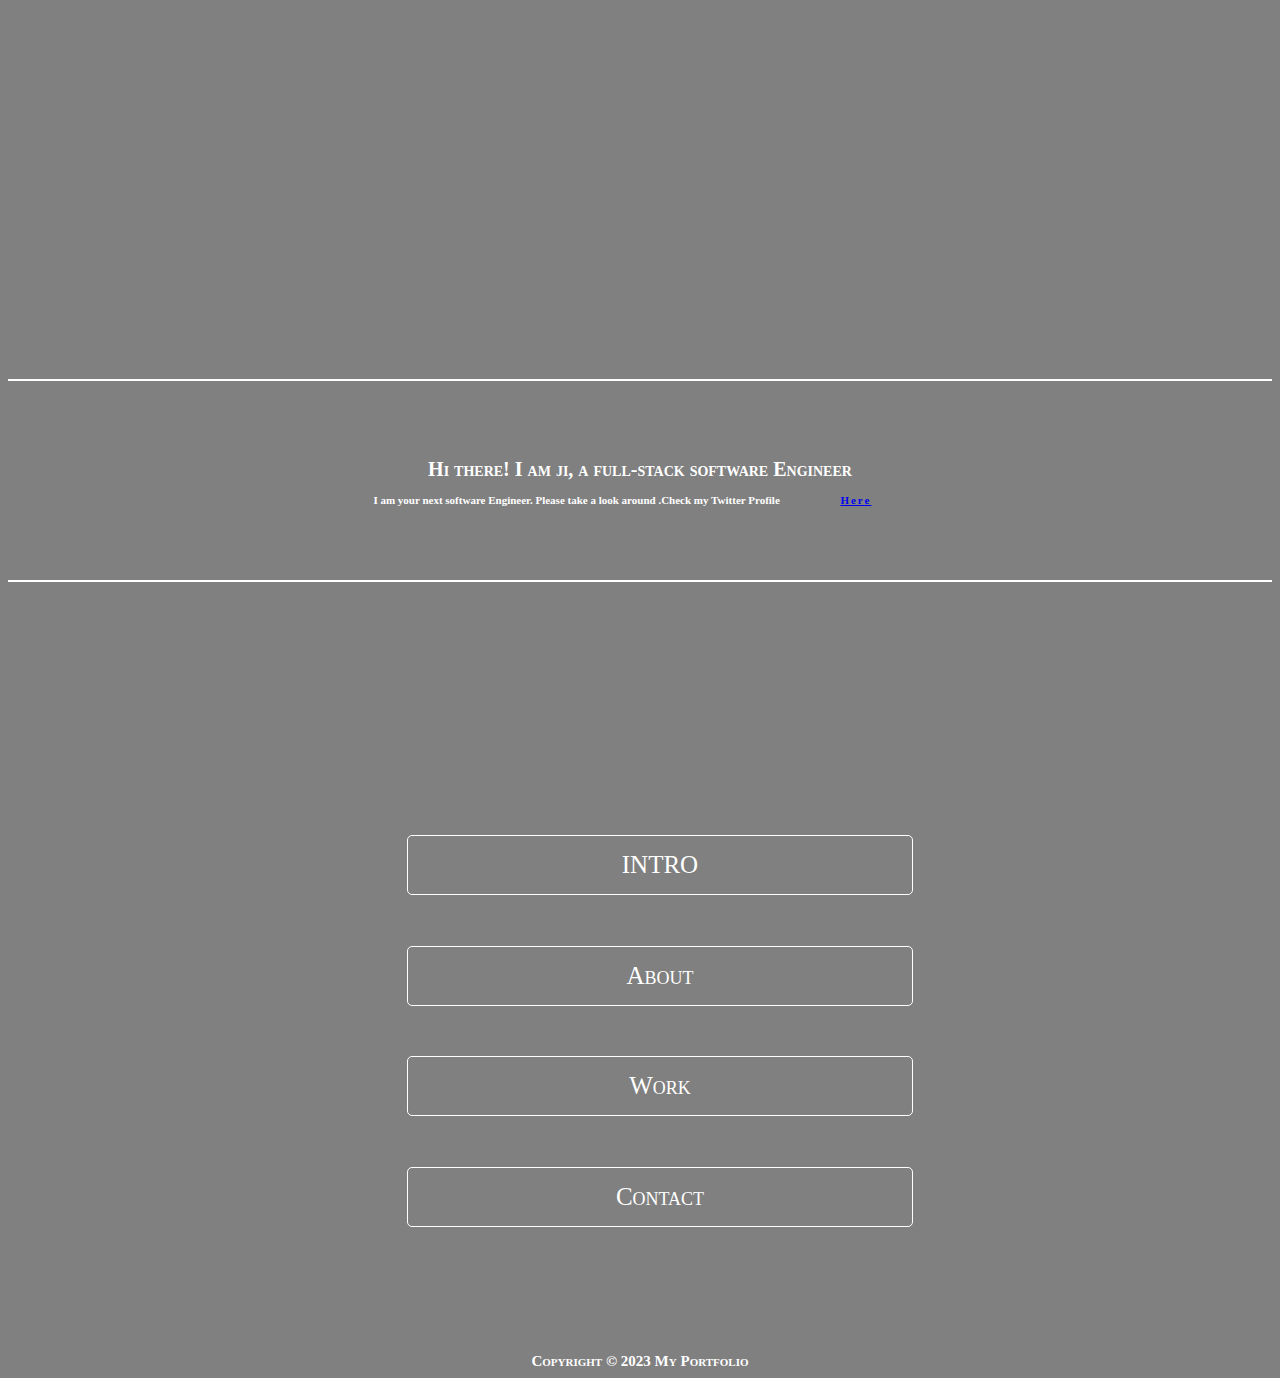
==== index.html @ 43e72987 ""My Portfolio Template"" ====
<!DOCTYPE html>
<html lang="en">
<head>
  <meta charset="UTF-8">
  <meta http-equiv="X-UA-Compatible" content="IE=Edge">
  <meta name="viewport" content="width=device-width, initial-scale=1">

  <title>Ji's Portfolio</title>
  <link rel="stylesheet" href="style.css">
  </head>
  <body>
<header>
  <h1>Hi there! I am ji, a full-stack software Engineer</h1>
 	<p>I am your next software Engineer. Please take a look around .Check my Twitter Profile <a href="https://twitter.com/GreatTashia?s=09" class="linkSpecial">here</a>
 	</p>
</header>
 <section>
   <ul>
     <li><a href="intro.html">INTRO</a></li>
     <li><a href="about.html">About</a></li>
     <li><a href="work.html">Work</a></li>
     <li><a href="contact.html">Contact</a></li>
   </ul>
 </section>
  

<footer>Copyright &copy; 2023 My Portfolio</footer>

  <script src="main.js"></script>
  
</body>
</html>
---- style.css ----
html{
  font-size: 62.5%
}
body{
  text-align: center;
  background:gray;
  color:white;
}
header{
  margin-top: 30%;
  margin-bottom:20%;
  border-bottom: 2px solid white;
  border-top:2px solid white;
  padding:5%;
}
header > h1{
  font-variant: small-caps;
}
header > p{
  font-size:1.1rem;
  font-weight: bold;
}
header + section > ul{
  list-style-type: none;
  width: 40%;
  text-align: center;
  margin:10% auto;
}
header + section ul li{
  margin:5% 0 10% 0;
  border: 1px solid white;
  padding:15px;
  border-radius: 5px;
}
header + section > ul li:lastChild{
  margin-bottom: none;
}
header + section > ul a{
  text-decoration: none;
  color:white;
  font-variant:small-caps;
  font-size:2.5rem;
  font-weight: 150;
}
.linkSpecial{
  text-decoration: underline;
  margin:0 0 0 2%;
  border:1px solid transparent;
  padding:0 3%;
  text-transform: capitalize;
  font-weight: 600;
  letter-spacing: 0.2rem;
}
.message{
  font-variant: small-caps;
  font-size:1rem;
  font-weight:bolder;
  
}
.intro{
  text-align: left;
}
.shiftSmall{
  margin-left: 4%;
}
.welcomeMessage{
  font-size: 5rem;
  font-weight: 700;
  font-variant: small-caps;
  border-bottom: 2px solid white;
}
.displayImage{
  height: 150px;
  width:150px;
  border-radius: 7px;

}
.emptyText{
    background:url(/Images/pic01.jpg); 
    height:50px;
    border-radius:6px;
        margin:5% 0 0 0;


}
.introMessage{
  font-size: 1.1rem;
  line-height: 170%;
}
footer{
  text-align: center;
  font-variant: small-caps;
  font-weight:bold;
  font-size:150%;
}
form input,textarea,label{
  display:block;
  margin-left: 5%;
}
form input,textarea{
  width:90%;
    border-radius:7px;
  margin-bottom:7%;
}
.container{
  text-align: left;
  background: rgba(0, 0, 0, 0.7);
  color:white;
  height:600px;
  border-radius:7px;
  
}

textarea + ul{
  list-style-type: none;
}
label{
  text-transform: uppercase;
  font-size: 140%;
  font-weight: 400;
  margin-bottom:3%;
}
textarea,input{
  background: white;
  border:1p solid black;
}
input{
  height:30px;
  font-weight: bolder;

}
.fullLength{
  background: black;
  color:white;
  height:40px;
  border:2px solid white;
      text-transform: uppercase;

}
.noBorder{
  border:none;
}
.bottom{
  font-size: 130%;
  font-weight: 600;
  font-variant: small-caps;
  border-radius: 6px;
  padding:10px;
  border:none;
  margin-top:50%;
  text-align: center;
  width:100%;
}
footer a{
  text-decoration:none;
}
.topToo{
  margin: 2% 5% 0 0;
}
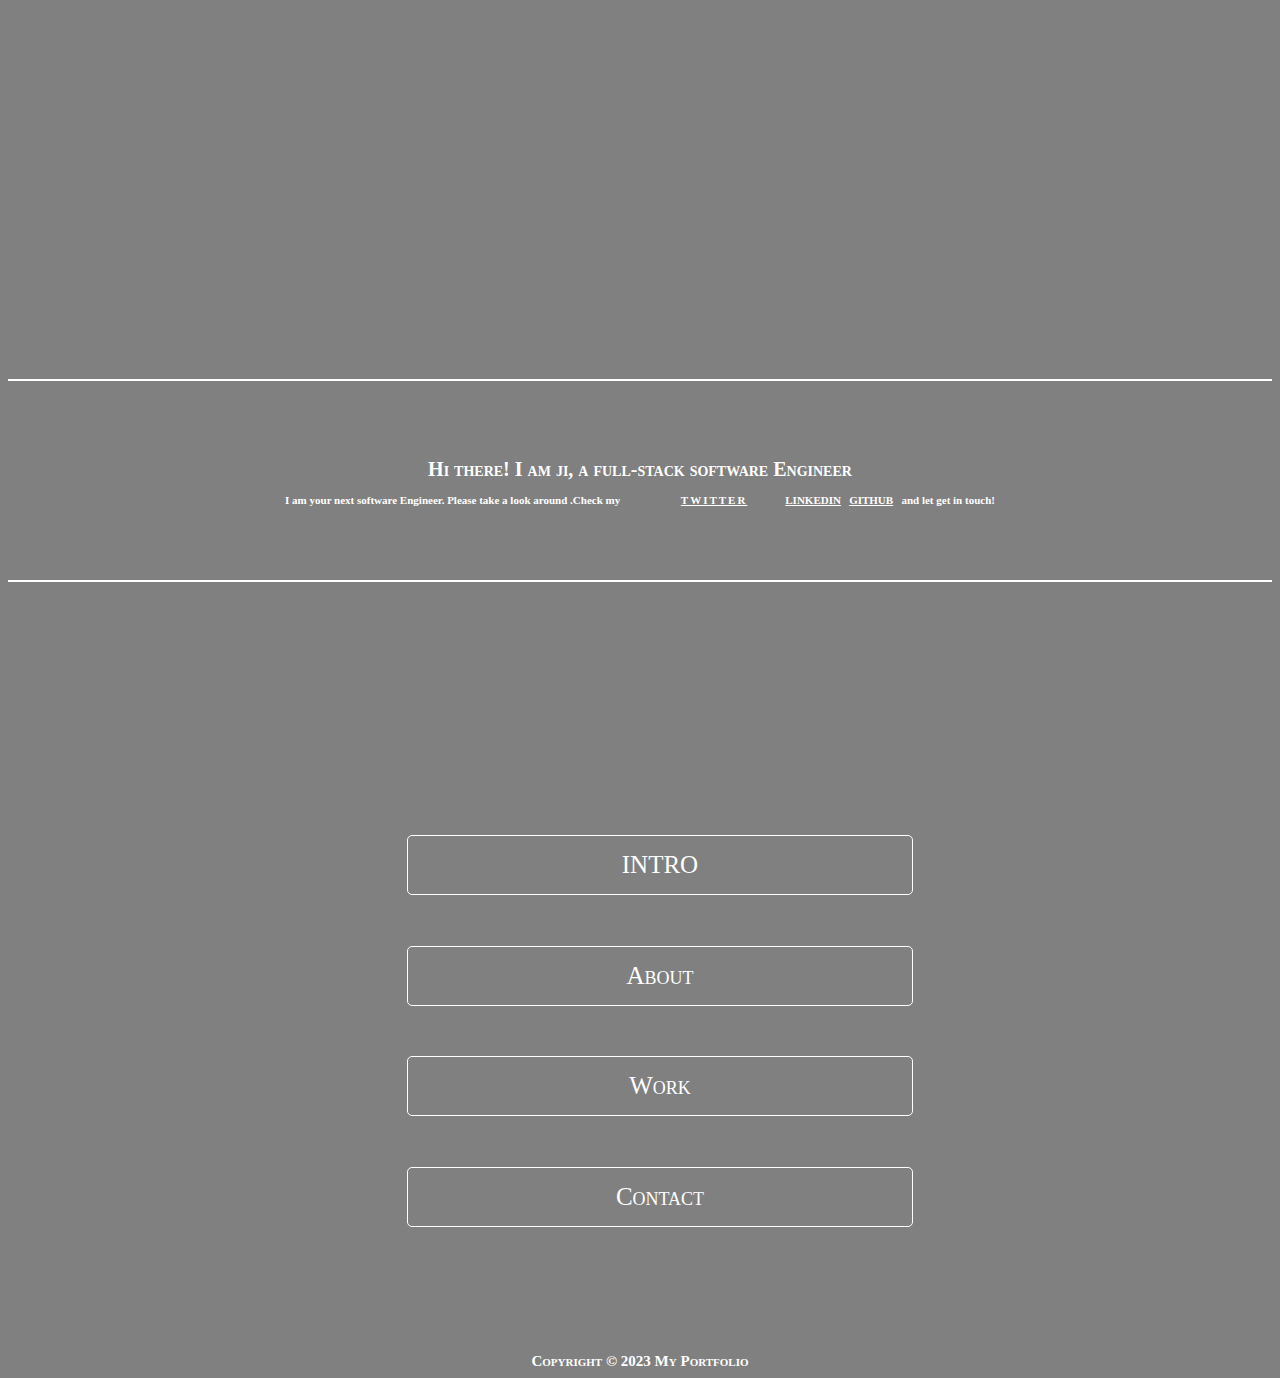
==== commit 5b622533: "Adjusted" ====
--- a/index.html
+++ b/index.html
@@ -4,14 +4,17 @@
   <meta charset="UTF-8">
   <meta http-equiv="X-UA-Compatible" content="IE=Edge">
   <meta name="viewport" content="width=device-width, initial-scale=1">
-
+  <meta name="Author" content="Ajibola Abullah">
+  <meta name="keywords" content="Portfolio">
   <title>Ji's Portfolio</title>
   <link rel="stylesheet" href="style.css">
   </head>
   <body>
 <header>
   <h1>Hi there! I am ji, a full-stack software Engineer</h1>
- 	<p>I am your next software Engineer. Please take a look around .Check my Twitter Profile <a href="https://twitter.com/GreatTashia?s=09" class="linkSpecial">here</a>
+ 	<p>I am your next software Engineer. Please take a look around .Check my <a href="https://twitter.com/GreatTashia?s=09" class="linkSpecial reDesign" target="_blank">Twitter</a>
+ 	<a href="#" target="_blank" class="reDesign">LinkedIn</a> &nbsp; <a href="#" target="_blank" class="reDesign">GitHub</a> &nbsp;
+ 	and let get in touch!
  	</p>
 </header>
  <section>
@@ -23,8 +26,7 @@
    </ul>
  </section>
   
-
-<footer>Copyright &copy; 2023 My Portfolio</footer>
+  <footer>Copyright &copy; 2023 My Portfolio</footer>
 
   <script src="main.js"></script>
   
--- a/style.css
+++ b/style.css
@@ -1,3 +1,4 @@
+
 html{
   font-size: 62.5%
 }
@@ -70,9 +71,12 @@
   border-bottom: 2px solid white;
 }
 .displayImage{
-  height: 150px;
-  width:150px;
+  height: 350px;
+  width:300px;
   border-radius: 7px;
+  display:block;
+  margin:0 auto;
+  border-left:20px solid lightpink;
 
 }
 .emptyText{
@@ -106,7 +110,7 @@
   text-align: left;
   background: rgba(0, 0, 0, 0.7);
   color:white;
-  height:600px;
+  height:610px;
   border-radius:7px;
   
 }
@@ -157,3 +161,11 @@
 .topToo{
   margin: 2% 5% 0 0;
 }
+
+.reDesign{
+  font-variant:small-caps;
+  text-decoration: underline;
+  text-transform: uppercase;
+  color:white;
+  font-weight: 900;
+}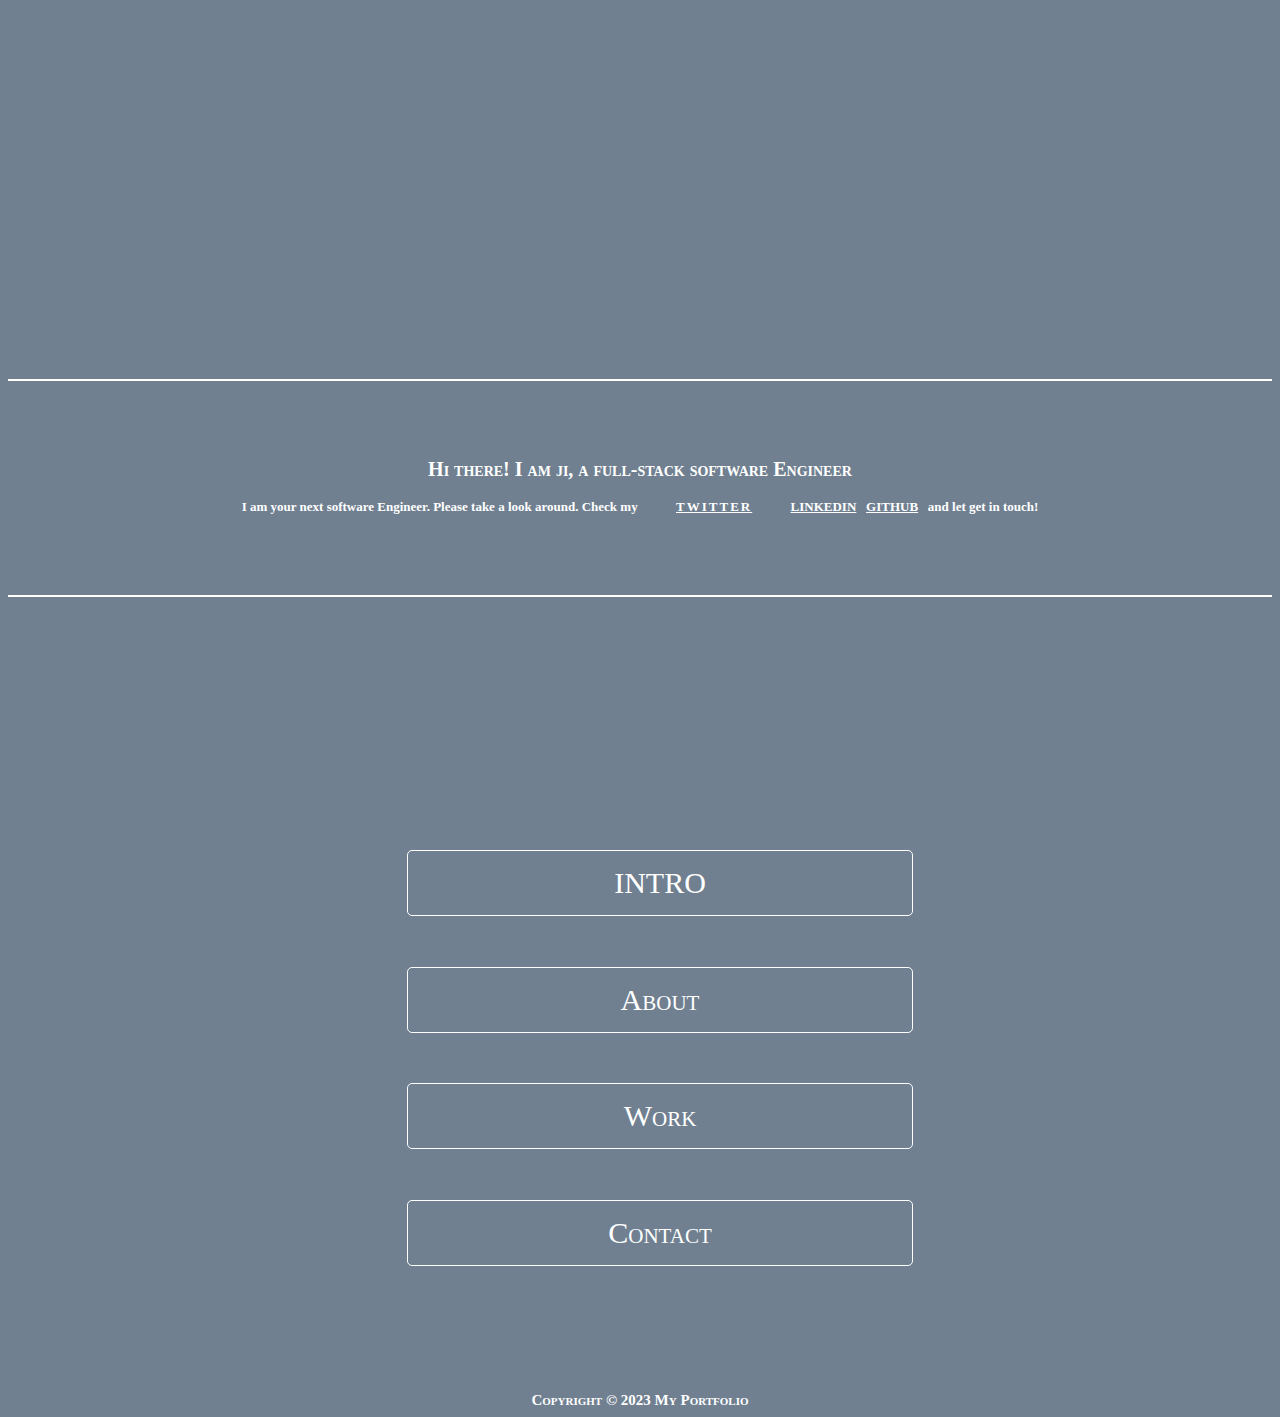
==== commit 4d80b97a: "Addded Github Link" ====
--- a/index.html
+++ b/index.html
@@ -12,8 +12,8 @@
   <body>
 <header>
   <h1>Hi there! I am ji, a full-stack software Engineer</h1>
- 	<p>I am your next software Engineer. Please take a look around .Check my <a href="https://twitter.com/GreatTashia?s=09" class="linkSpecial reDesign" target="_blank">Twitter</a>
- 	<a href="#" target="_blank" class="reDesign">LinkedIn</a> &nbsp; <a href="#" target="_blank" class="reDesign">GitHub</a> &nbsp;
+ 	<p>I am your next software Engineer. Please take a look around. Check my <a href="https://twitter.com/GreatTashia?s=09" class="linkSpecial reDesign" target="_blank">Twitter</a>
+ 	<a href="#" target="_blank" class="reDesign">LinkedIn</a> &nbsp; <a href="https://github.com/Ji-bouncing" target="_blank" class="reDesign">GitHub</a> &nbsp;
  	and let get in touch!
  	</p>
 </header>
--- a/style.css
+++ b/style.css
@@ -1,10 +1,10 @@
 
 html{
-  font-size: 62.5%
+  font-size: 62.5%;
 }
 body{
   text-align: center;
-  background:gray;
+  background: slategray;
   color:white;
 }
 header{
@@ -18,8 +18,9 @@
   font-variant: small-caps;
 }
 header > p{
-  font-size:1.1rem;
+  font-size:1.3rem;
   font-weight: bold;
+  line-height:25px;
 }
 header + section > ul{
   list-style-type: none;
@@ -40,12 +41,12 @@
   text-decoration: none;
   color:white;
   font-variant:small-caps;
-  font-size:2.5rem;
+  font-size:3rem;
   font-weight: 150;
 }
 .linkSpecial{
   text-decoration: underline;
-  margin:0 0 0 2%;
+  margin:0 0 0 0;
   border:1px solid transparent;
   padding:0 3%;
   text-transform: capitalize;
@@ -88,7 +89,7 @@
 
 }
 .introMessage{
-  font-size: 1.1rem;
+  font-size: 2rem;
   line-height: 170%;
 }
 footer{
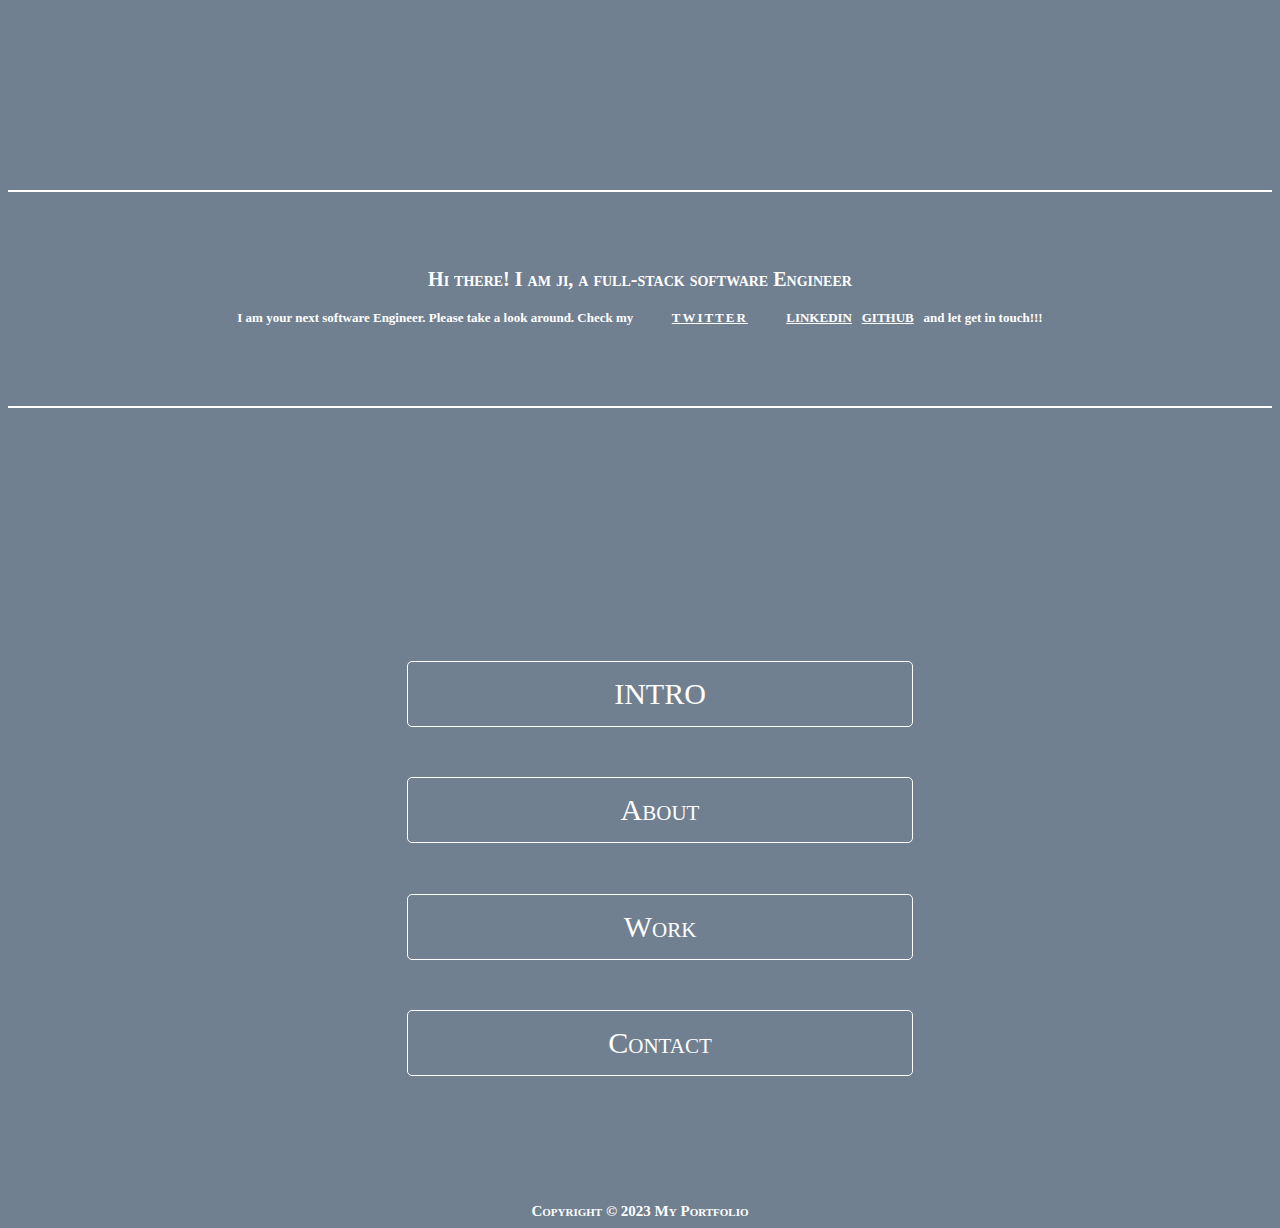
==== commit 407047ea: "changed" ====
--- a/index.html
+++ b/index.html
@@ -14,7 +14,7 @@
   <h1>Hi there! I am ji, a full-stack software Engineer</h1>
  	<p>I am your next software Engineer. Please take a look around. Check my <a href="https://twitter.com/GreatTashia?s=09" class="linkSpecial reDesign" target="_blank">Twitter</a>
  	<a href="#" target="_blank" class="reDesign">LinkedIn</a> &nbsp; <a href="https://github.com/Ji-bouncing" target="_blank" class="reDesign">GitHub</a> &nbsp;
- 	and let get in touch!
+ 	and let get in touch!!!
  	</p>
 </header>
  <section>
--- a/style.css
+++ b/style.css
@@ -8,7 +8,7 @@
   color:white;
 }
 header{
-  margin-top: 30%;
+  margin-top: 15%;
   margin-bottom:20%;
   border-bottom: 2px solid white;
   border-top:2px solid white;
@@ -154,7 +154,7 @@
   border:none;
   margin-top:50%;
   text-align: center;
-  width:100%;
+  width:50%;
 }
 footer a{
   text-decoration:none;
